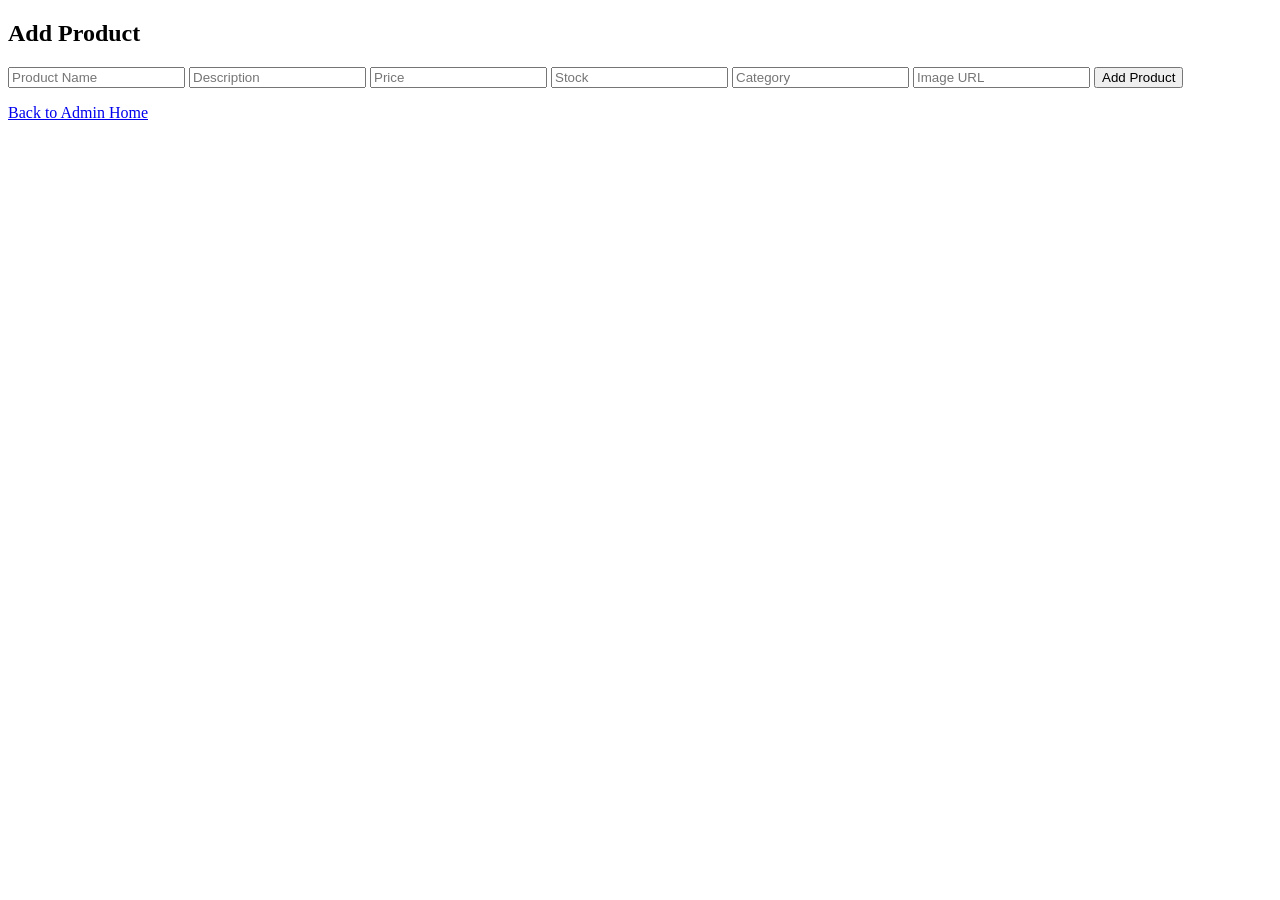
==== src/main/resources/static/add-product.html @ 32fc9e85 "Initial Commit" ====
<!DOCTYPE html>
<html lang="en">
<head>
  <meta charset="UTF-8" />
  <title>Add Product</title>
  <link rel="stylesheet" href="/css/style.css" />
</head>
<body>
  <div class="container">
    <h2>Add Product</h2>

    <form id="addProductForm">
      <input type="text" id="name" placeholder="Product Name" required />
      <input type="text" id="description" placeholder="Description" required />
      <input type="number" id="price" step="0.01" placeholder="Price" required />
      <input type="number" id="stock" placeholder="Stock" required />
      <input type="text" id="category" placeholder="Category" required />
      <input type="text" id="imageUrl" placeholder="Image URL" />
      <button type="submit">Add Product</button>
    </form>

    <p id="message"></p>
    <a href="/admin-home.html">Back to Admin Home</a>
  </div>

  <script src="/js/admin-products.js"></script>
</body>
</html>
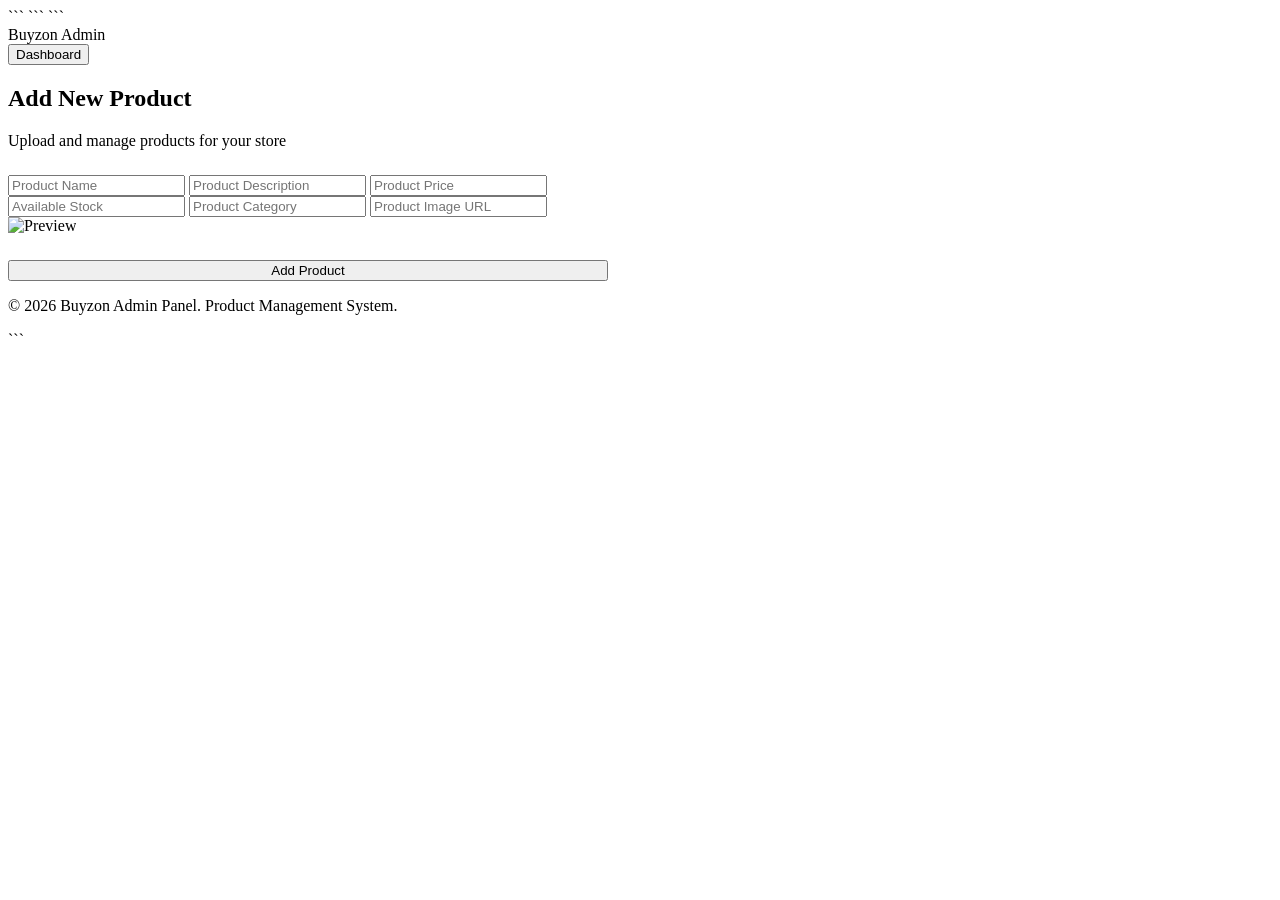
==== commit 597c0003: "Updated project with latest changes" ====
--- a/src/main/resources/static/add-product.html
+++ b/src/main/resources/static/add-product.html
@@ -1,28 +1,160 @@
 <!DOCTYPE html>
+
 <html lang="en">
+
 <head>
-  <meta charset="UTF-8" />
-  <title>Add Product</title>
-  <link rel="stylesheet" href="/css/style.css" />
+
+```
+<meta charset="UTF-8" />
+
+<meta name="viewport" content="width=device-width, initial-scale=1.0" />
+
+<title>Buyzon - Add Product</title>
+
+<link rel="stylesheet" href="/css/style.css" />
+
+<!-- Google Font -->
+<link href="https://fonts.googleapis.com/css2?family=Poppins:wght@300;400;500;600;700;800&display=swap" rel="stylesheet">
+```
+
 </head>
+
 <body>
-  <div class="container">
-    <h2>Add Product</h2>
 
-    <form id="addProductForm">
-      <input type="text" id="name" placeholder="Product Name" required />
-      <input type="text" id="description" placeholder="Description" required />
-      <input type="number" id="price" step="0.01" placeholder="Price" required />
-      <input type="number" id="stock" placeholder="Stock" required />
-      <input type="text" id="category" placeholder="Category" required />
-      <input type="text" id="imageUrl" placeholder="Image URL" />
-      <button type="submit">Add Product</button>
-    </form>
+```
+<!-- NAVBAR -->
 
-    <p id="message"></p>
-    <a href="/admin-home.html">Back to Admin Home</a>
-  </div>
+<nav class="navbar">
 
-  <script src="/js/admin-products.js"></script>
+    <div class="logo">
+        Buyzon Admin
+    </div>
+
+    <div class="nav-buttons">
+
+        <button 
+            class="btn"
+            onclick="window.location.href='/admin-home.html'"
+        >
+            Dashboard
+        </button>
+
+    </div>
+
+</nav>
+
+<!-- FORM SECTION -->
+
+<section class="hero">
+
+    <div class="container" style="width:600px; max-width:95%;">
+
+        <h1 class="section-title">
+            Add New Product
+        </h1>
+
+        <p style="margin-bottom:25px;">
+            Upload and manage products for your store
+        </p>
+
+        <form id="addProductForm">
+
+            <input 
+                type="text"
+                id="name"
+                placeholder="Product Name"
+                required
+            />
+
+            <input 
+                type="text"
+                id="description"
+                placeholder="Product Description"
+                required
+            />
+
+            <input 
+                type="number"
+                id="price"
+                step="0.01"
+                placeholder="Product Price"
+                required
+            />
+
+            <input 
+                type="number"
+                id="stock"
+                placeholder="Available Stock"
+                required
+            />
+
+            <input 
+                type="text"
+                id="category"
+                placeholder="Product Category"
+                required
+            />
+
+            <input 
+                type="text"
+                id="imageUrl"
+                placeholder="Product Image URL"
+                oninput="previewImage()"
+            />
+
+            <!-- IMAGE PREVIEW -->
+
+            <img 
+                id="imagePreview"
+                class="product-image-preview"
+                src="https://via.placeholder.com/300"
+                alt="Preview"
+            />
+
+            <button 
+                type="submit"
+                class="btn"
+                style="width:100%; margin-top:25px;"
+            >
+                Add Product
+            </button>
+
+        </form>
+
+        <p id="message"></p>
+
+    </div>
+
+</section>
+
+<!-- FOOTER -->
+
+<footer class="footer">
+
+    <p>
+        © 2026 Buyzon Admin Panel. Product Management System.
+    </p>
+
+</footer>
+
+<!-- SCRIPT -->
+
+<script>
+
+    function previewImage() {
+
+        const imageInput = document.getElementById("imageUrl");
+
+        const preview = document.getElementById("imagePreview");
+
+        preview.src = imageInput.value || "https://via.placeholder.com/300";
+    }
+
+</script>
+
+<script src="/js/admin-products.js"></script>
+```
+
 </body>
-</html>+
+</html>
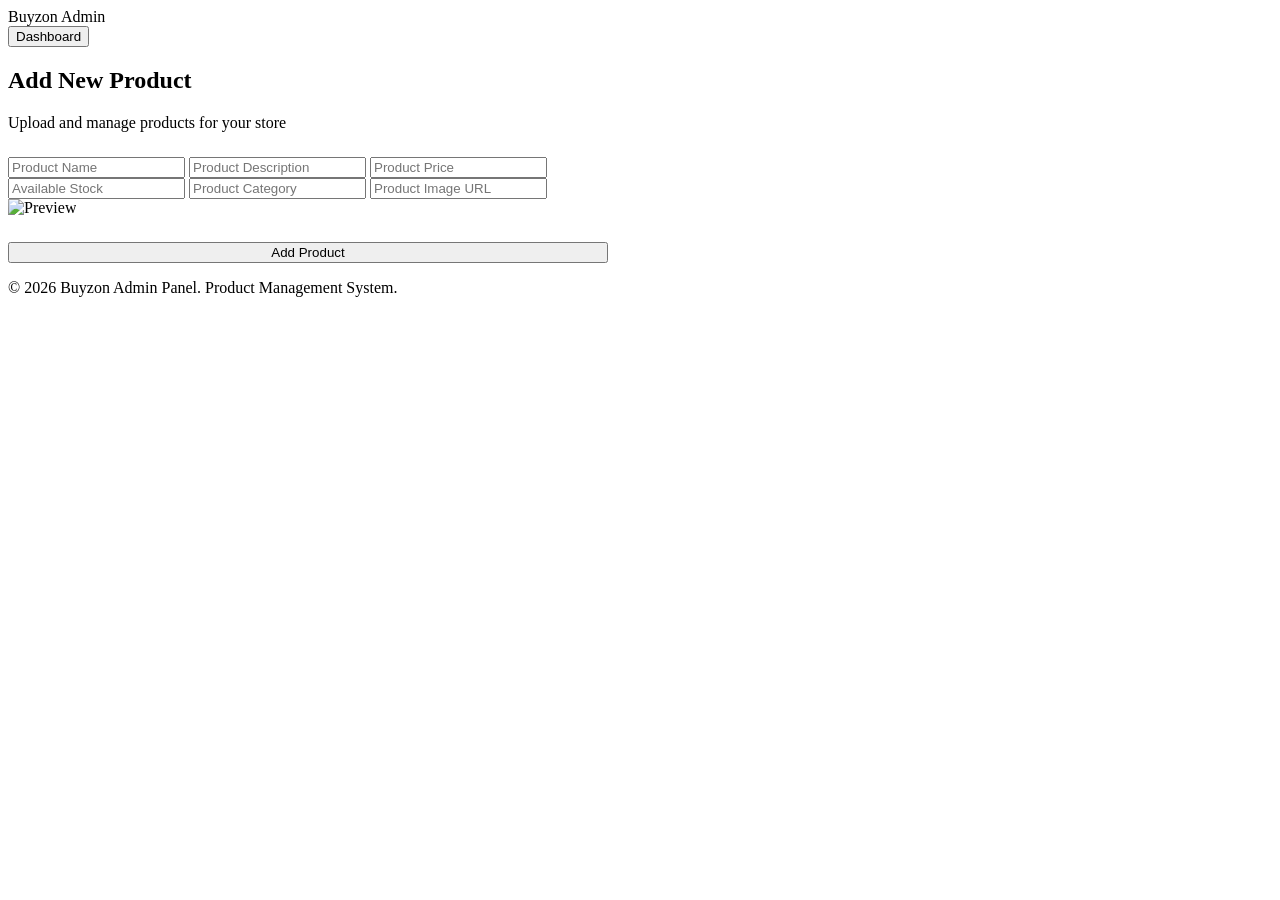
==== commit 2c432ab5: "front end updated and made some changes" ====
--- a/src/main/resources/static/add-product.html
+++ b/src/main/resources/static/add-product.html
@@ -4,7 +4,6 @@
 
 <head>
 
-```
 <meta charset="UTF-8" />
 
 <meta name="viewport" content="width=device-width, initial-scale=1.0" />
@@ -15,13 +14,12 @@
 
 <!-- Google Font -->
 <link href="https://fonts.googleapis.com/css2?family=Poppins:wght@300;400;500;600;700;800&display=swap" rel="stylesheet">
-```
+
 
 </head>
 
 <body>
 
-```
 <!-- NAVBAR -->
 
 <nav class="navbar">
@@ -153,7 +151,6 @@
 </script>
 
 <script src="/js/admin-products.js"></script>
-```
 
 </body>
 
